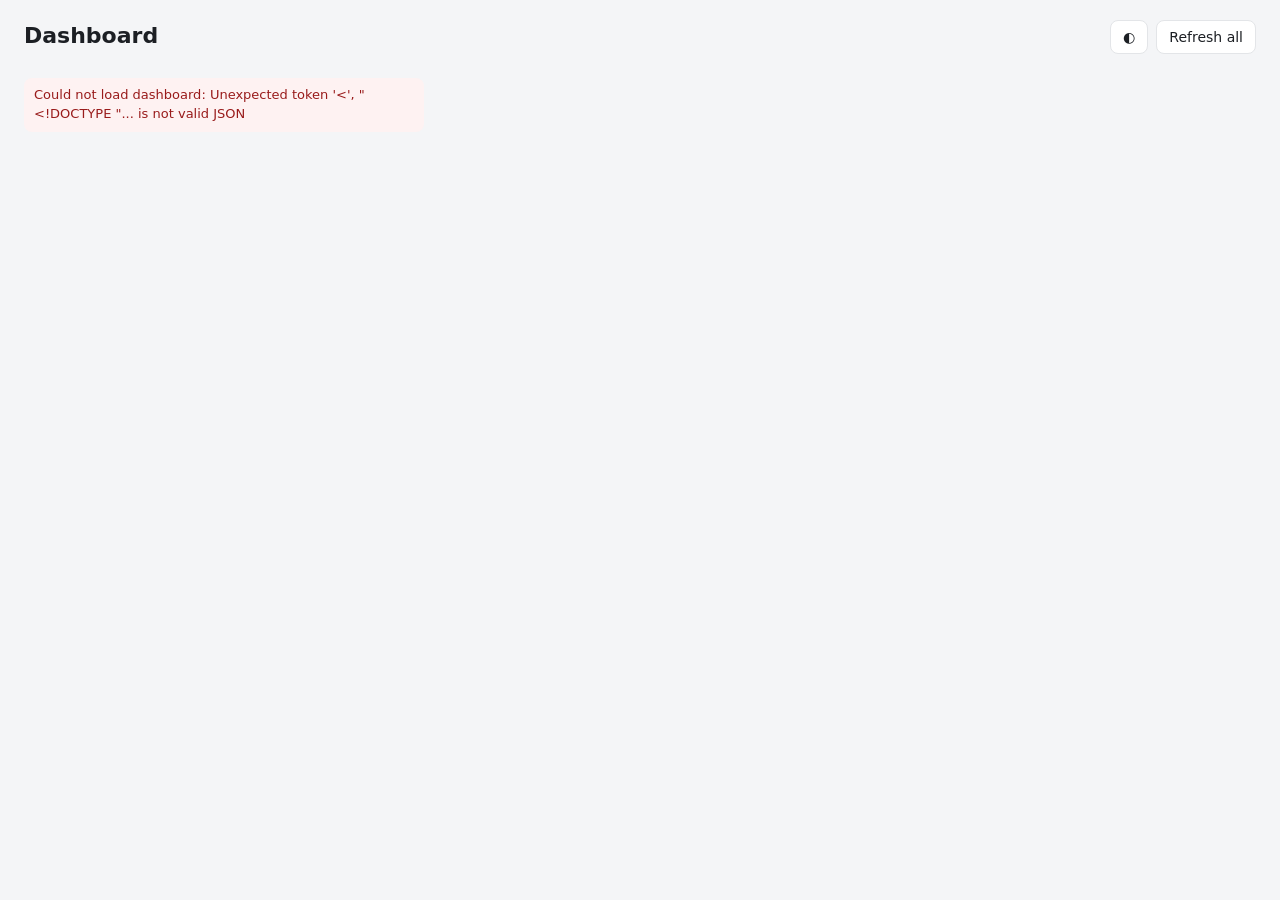
==== static/index.html @ bfd3e740 "Add configurable personal dashboard FastAPI server + plain JS frontend with pluggable widgets config" ====
<!doctype html>
<html lang="en">
<head>
  <meta charset="utf-8">
  <meta name="viewport" content="width=device-width, initial-scale=1">
  <title>Dashboard</title>
  <link rel="stylesheet" href="/static/style.css">
</head>
<body>
  <header class="topbar">
    <div>
      <h1 id="title">Dashboard</h1>
      <p id="clock" class="muted"></p>
    </div>
    <div class="actions">
      <button id="theme" type="button" title="Toggle light/dark">◐</button>
      <button id="refresh-all" type="button">Refresh all</button>
    </div>
  </header>
  <main id="grid" class="grid"></main>
  <template id="card-tpl">
    <section class="card">
      <header class="card-head">
        <h2></h2>
        <span class="status muted"></span>
        <button type="button" class="refresh" title="Refresh">↻</button>
      </header>
      <div class="card-body"><p class="muted">Loading…</p></div>
    </section>
  </template>
  <script src="/static/app.js"></script>
</body>
</html>
---- static/style.css ----
:root {
  --bg: #f4f5f7;
  --card: #ffffff;
  --text: #1c1f24;
  --muted: #6b7280;
  --border: #e3e5e8;
  --accent: #2563eb;
  --up: #15803d;
  --down: #b91c1c;
  --badge-bg: #dbeafe;
  --badge-text: #1e40af;
  --error-bg: #fef2f2;
  --error-text: #991b1b;
  --shadow: 0 1px 2px rgba(0, 0, 0, .05);
  color-scheme: light;
}
@media (prefers-color-scheme: dark) {
  :root:not([data-theme="light"]) {
    --bg: #0f1115; --card: #181b21; --text: #e6e8eb; --muted: #9aa1ab; --border: #2a2e36;
    --accent: #60a5fa; --up: #4ade80; --down: #f87171; --badge-bg: #1e3a8a; --badge-text: #dbeafe;
    --error-bg: #2a1215; --error-text: #fca5a5; --shadow: none; color-scheme: dark;
  }
}
:root[data-theme="dark"] {
  --bg: #0f1115; --card: #181b21; --text: #e6e8eb; --muted: #9aa1ab; --border: #2a2e36;
  --accent: #60a5fa; --up: #4ade80; --down: #f87171; --badge-bg: #1e3a8a; --badge-text: #dbeafe;
  --error-bg: #2a1215; --error-text: #fca5a5; --shadow: none; color-scheme: dark;
}

* { box-sizing: border-box; }
body {
  margin: 0;
  background: var(--bg);
  color: var(--text);
  font: 14px/1.45 system-ui, -apple-system, "Segoe UI", Roboto, sans-serif;
}
a { color: inherit; text-decoration: none; }
a:hover { color: var(--accent); }
.muted { color: var(--muted); }
button {
  white-space: nowrap;
  font: inherit; color: var(--text); background: var(--card);
  border: 1px solid var(--border); border-radius: 8px; padding: 6px 12px; cursor: pointer;
}
button:hover { border-color: var(--accent); }

.topbar {
  display: flex; justify-content: space-between; align-items: center; gap: 16px;
  padding: 20px 24px 8px; max-width: 1600px; margin: 0 auto;
}
.topbar h1 { margin: 0; font-size: 22px; }
.topbar p { margin: 2px 0 0; }
.actions { display: flex; gap: 8px; }

.grid {
  display: grid; gap: 16px; padding: 16px 24px 32px; max-width: 1600px; margin: 0 auto;
  grid-template-columns: repeat(auto-fill, minmax(360px, 1fr));
  grid-auto-flow: dense;
}
.card {
  background: var(--card); border: 1px solid var(--border); border-radius: 12px;
  box-shadow: var(--shadow); display: flex; flex-direction: column; min-width: 0;
}
.card.size-large { grid-column: span 2; }
.card.size-full { grid-column: 1 / -1; }
.card-head {
  display: flex; align-items: center; gap: 8px; padding: 12px 16px;
  border-bottom: 1px solid var(--border);
}
.card-head h2 { margin: 0; font-size: 15px; flex: 1; }
.card-head .status { font-size: 12px; }
.card-head .refresh { padding: 2px 8px; }
.card.loading .refresh { animation: spin 1s linear infinite; }
@keyframes spin { to { transform: rotate(360deg); } }
.card-body { padding: 12px 16px 16px; overflow: auto; max-height: 560px; }

.section + .section { margin-top: 16px; }
.section h3 {
  margin: 0 0 8px; font-size: 12px; text-transform: uppercase; letter-spacing: .04em; color: var(--muted);
}
.stats { display: grid; grid-template-columns: repeat(auto-fit, minmax(120px, 1fr)); gap: 10px; }
.stat { border: 1px solid var(--border); border-radius: 10px; padding: 10px 12px; }
.stat .label { font-size: 12px; color: var(--muted); }
.stat .value { font-size: 20px; font-weight: 600; font-variant-numeric: tabular-nums; }
.stat .sub { font-size: 12px; color: var(--muted); }
.trend-up .value, .trend-up .sub { color: var(--up); }
.trend-down .value, .trend-down .sub { color: var(--down); }

table { width: 100%; border-collapse: collapse; font-variant-numeric: tabular-nums; }
th, td { padding: 6px 6px; text-align: right; border-bottom: 1px solid var(--border); white-space: nowrap; }
th:first-child, td:first-child { text-align: left; white-space: normal; padding-left: 0; }
th:last-child, td:last-child { padding-right: 0; }
th { font-size: 12px; color: var(--muted); font-weight: 500; }
td.up { color: var(--up); }
td.down { color: var(--down); }

.items { list-style: none; margin: 0; padding: 0; }
.items li { display: flex; gap: 10px; padding: 8px 0; border-bottom: 1px solid var(--border); }
.items li:last-child { border-bottom: 0; }
.items img { width: 96px; height: 54px; object-fit: cover; border-radius: 6px; flex: none; }
.items .body { min-width: 0; flex: 1; }
.items .title { font-weight: 500; overflow-wrap: anywhere; }
.items .line2 { font-size: 12px; color: var(--muted); }
.badge {
  display: inline-block; font-size: 10px; font-weight: 700; padding: 1px 6px; border-radius: 999px;
  background: var(--badge-bg); color: var(--badge-text); margin-right: 6px; vertical-align: 1px;
}
.text { margin: 8px 0 0; }
.section > .text:only-child, .table-wrap + .text { font-size: 12px; color: var(--muted); }
.table-wrap { overflow-x: auto; }
.text ul { margin: 0; padding-left: 18px; white-space: normal; }
.error {
  background: var(--error-bg); color: var(--error-text); border-radius: 8px; padding: 8px 10px;
  margin-bottom: 10px; font-size: 13px; overflow-wrap: anywhere;
}

@media (max-width: 720px) {
  .topbar { padding: 16px 16px 4px; }
  .grid { padding: 12px 16px 24px; grid-template-columns: 1fr; }
  .card.size-large { grid-column: auto; }
}

/* Wide news/email cards: put sections (news regions, mail accounts) side by side. */
:is(.size-large, .size-full):is(.type-news, .type-email) .card-body {
  display: grid; gap: 24px; grid-template-columns: repeat(auto-fit, minmax(320px, 1fr)); align-items: start;
}
:is(.size-large, .size-full):is(.type-news, .type-email) .section + .section { margin-top: 0; }
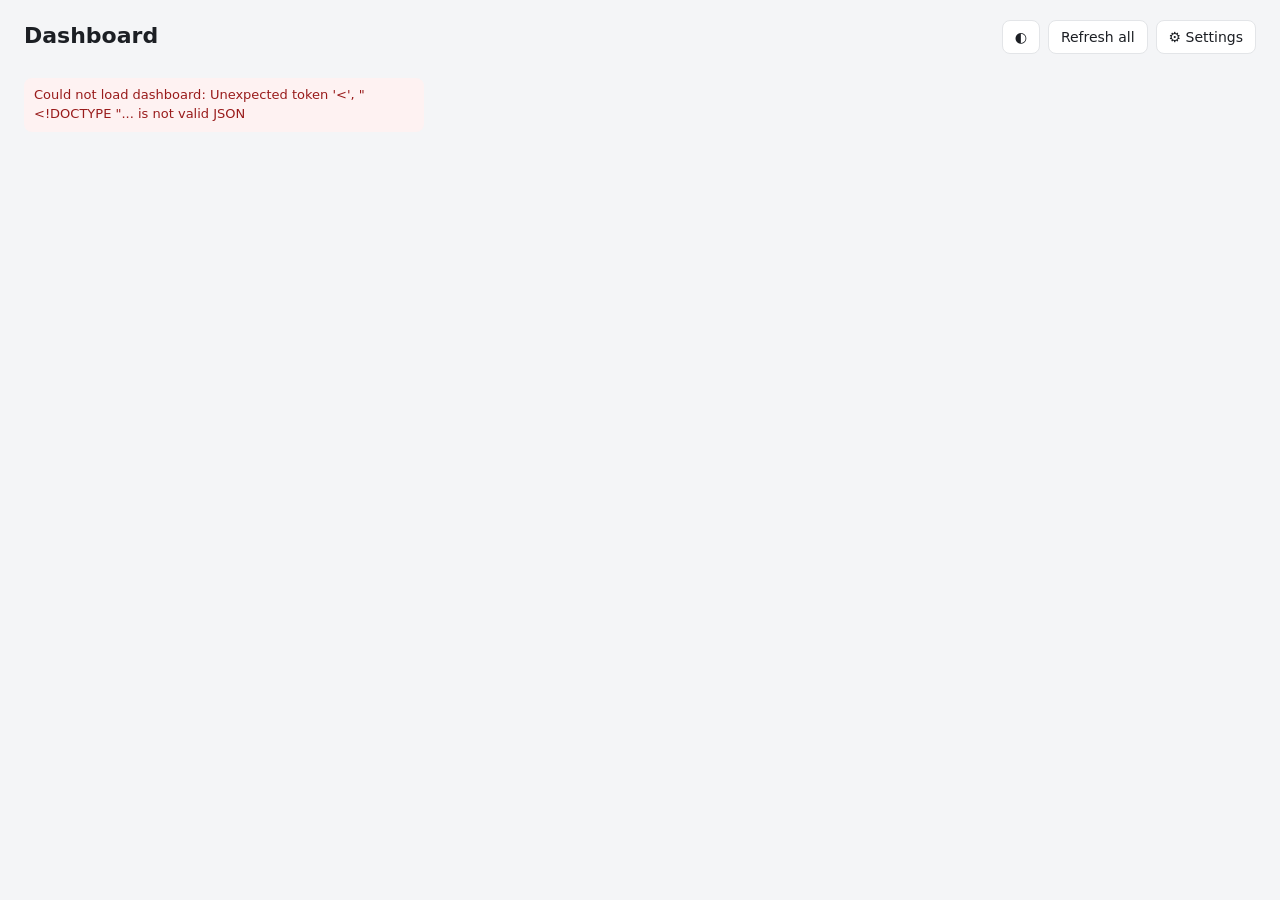
==== commit fc79abe8: "Add in-app settings, podcasts, Google Calendar, free AI and phone access - Settings page (⚙) to add/" ====
--- a/static/index.html
+++ b/static/index.html
@@ -3,7 +3,11 @@
 <head>
   <meta charset="utf-8">
   <meta name="viewport" content="width=device-width, initial-scale=1">
+  <meta name="theme-color" content="#2563eb">
   <title>Dashboard</title>
+  <link rel="manifest" href="/manifest.webmanifest">
+  <link rel="icon" href="/static/icon.svg" type="image/svg+xml">
+  <link rel="apple-touch-icon" href="/static/icon-192.png">
   <link rel="stylesheet" href="/static/style.css">
 </head>
 <body>
@@ -15,6 +19,7 @@
     <div class="actions">
       <button id="theme" type="button" title="Toggle light/dark">◐</button>
       <button id="refresh-all" type="button">Refresh all</button>
+      <a class="button" href="/settings" title="Add or remove accounts">⚙ Settings</a>
     </div>
   </header>
   <main id="grid" class="grid"></main>
@@ -28,6 +33,7 @@
       <div class="card-body"><p class="muted">Loading…</p></div>
     </section>
   </template>
+  <script src="/static/theme.js"></script>
   <script src="/static/app.js"></script>
 </body>
 </html>
--- a/static/style.css
+++ b/static/style.css
@@ -125,3 +125,60 @@
   display: grid; gap: 24px; grid-template-columns: repeat(auto-fit, minmax(320px, 1fr)); align-items: start;
 }
 :is(.size-large, .size-full):is(.type-news, .type-email) .section + .section { margin-top: 0; }
+
+/* ---- buttons, links styled as buttons ---- */
+a.button {
+  display: inline-block; white-space: nowrap; color: var(--text); background: var(--card);
+  border: 1px solid var(--border); border-radius: 8px; padding: 6px 12px;
+}
+a.button:hover { border-color: var(--accent); }
+button.primary, a.button.primary { background: var(--accent); border-color: var(--accent); color: #fff; }
+button.primary:hover, a.button.primary:hover { color: #fff; filter: brightness(1.08); }
+button.danger { color: var(--down); }
+button:disabled { opacity: .6; cursor: default; }
+
+.items .summary { font-size: 13px; margin-top: 2px; }
+
+/* ---- settings ---- */
+.settings {
+  display: grid; gap: 16px; padding: 16px 24px 48px; max-width: 1100px; margin: 0 auto;
+  grid-template-columns: repeat(auto-fill, minmax(min(100%, 480px), 1fr)); align-items: start;
+}
+.settings .card-body { max-height: none; }
+.settings form { display: grid; gap: 10px; margin-top: 12px; justify-items: start; }
+.settings form > label, .settings .row { width: 100%; }
+.settings .row { display: grid; gap: 10px; grid-template-columns: repeat(auto-fit, minmax(180px, 1fr)); }
+.settings .row[hidden], .settings label[hidden] { display: none; }
+label { display: grid; gap: 4px; font-size: 12px; color: var(--muted); }
+label.check { display: flex; align-items: center; gap: 6px; font-size: 13px; color: var(--text); }
+input, select {
+  font: inherit; font-size: 16px; /* 16px stops phones from zooming in */
+  color: var(--text); background: var(--bg); border: 1px solid var(--border);
+  border-radius: 8px; padding: 8px 10px; width: 100%; min-width: 0;
+}
+input[type=checkbox] { width: auto; }
+input:focus, select:focus { outline: 2px solid var(--accent); outline-offset: -1px; }
+.settings form .error { margin: 0; width: 100%; }
+.entries, .results { list-style: none; margin: 0; padding: 0; }
+.entries li, .results li {
+  display: flex; align-items: center; gap: 10px; padding: 8px 0; border-bottom: 1px solid var(--border);
+}
+.entries li > div, .results li > div { flex: 1; min-width: 0; overflow-wrap: anywhere; }
+.entries .title, .results .title { font-weight: 500; }
+.entries .line2, .results .line2 { font-size: 12px; color: var(--muted); }
+.results img { width: 40px; height: 40px; border-radius: 6px; flex: none; }
+.help { margin-top: 12px; font-size: 13px; }
+.help summary { cursor: pointer; color: var(--accent); }
+.help a, .text a { color: var(--accent); }
+.muted a { color: var(--accent); }
+
+/* ---- login ---- */
+.login { min-height: 100vh; display: grid; place-items: center; padding: 16px; }
+.login form { width: min(100%, 360px); }
+.login .card-body { display: grid; gap: 12px; }
+.login h1 { margin: 0; font-size: 20px; }
+
+@media (max-width: 720px) {
+  .topbar { flex-wrap: wrap; }
+  .settings { padding: 12px 16px 32px; }
+}
